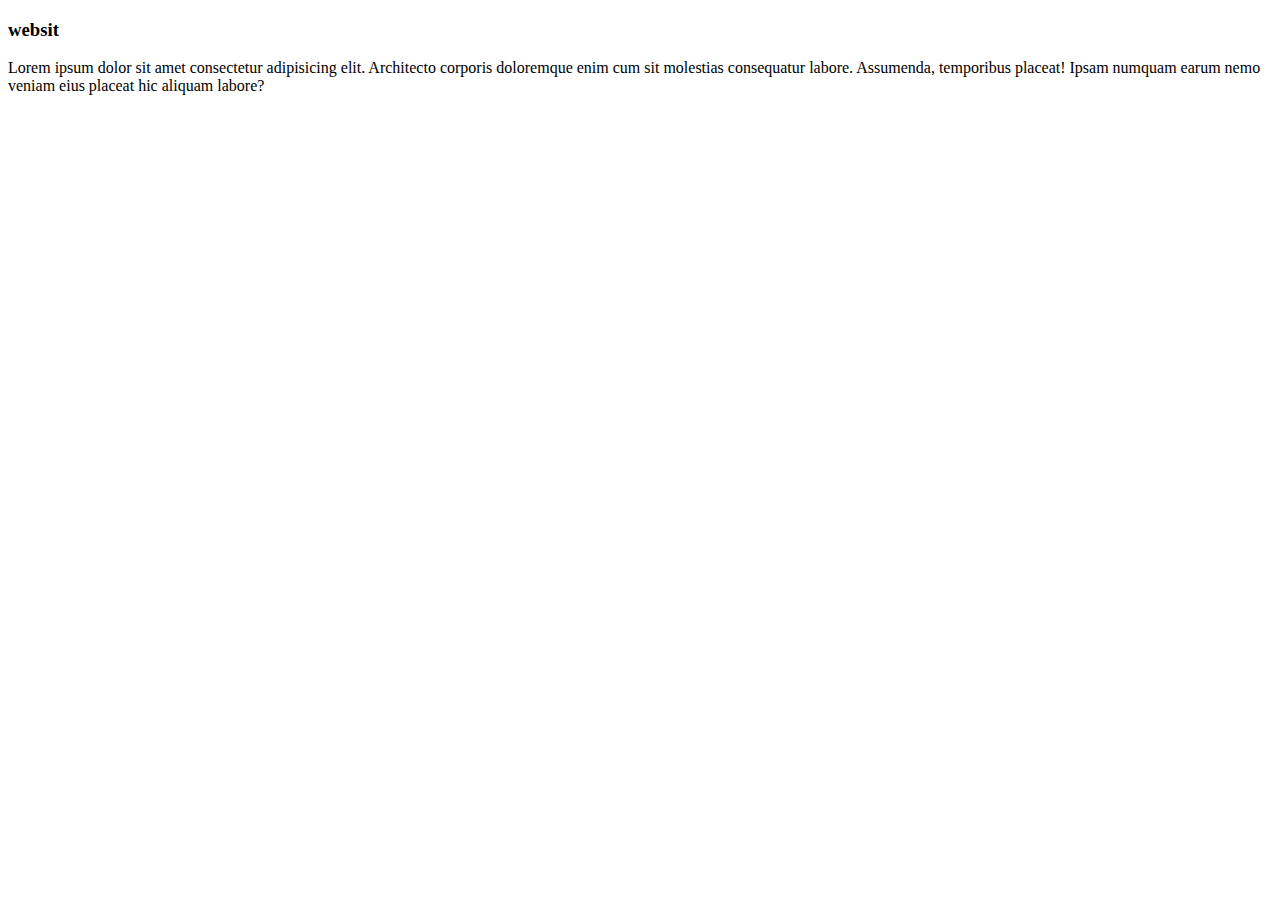
==== index.html @ c8b24760 "first commit" ====
<!DOCTYPE html>
<html lang="en">
<head>
    <meta charset="UTF-8">
    <meta name="viewport" content="width=device-width, initial-scale=1.0">
    <title>My frist git repo</title>
    <h3>websit</h3>
    <p>Lorem ipsum dolor sit amet consectetur adipisicing elit. Architecto corporis doloremque enim cum sit molestias consequatur labore. Assumenda, temporibus placeat! Ipsam numquam earum nemo veniam eius placeat hic aliquam labore?</p>
</head>
<body>
    
</body>
</html>
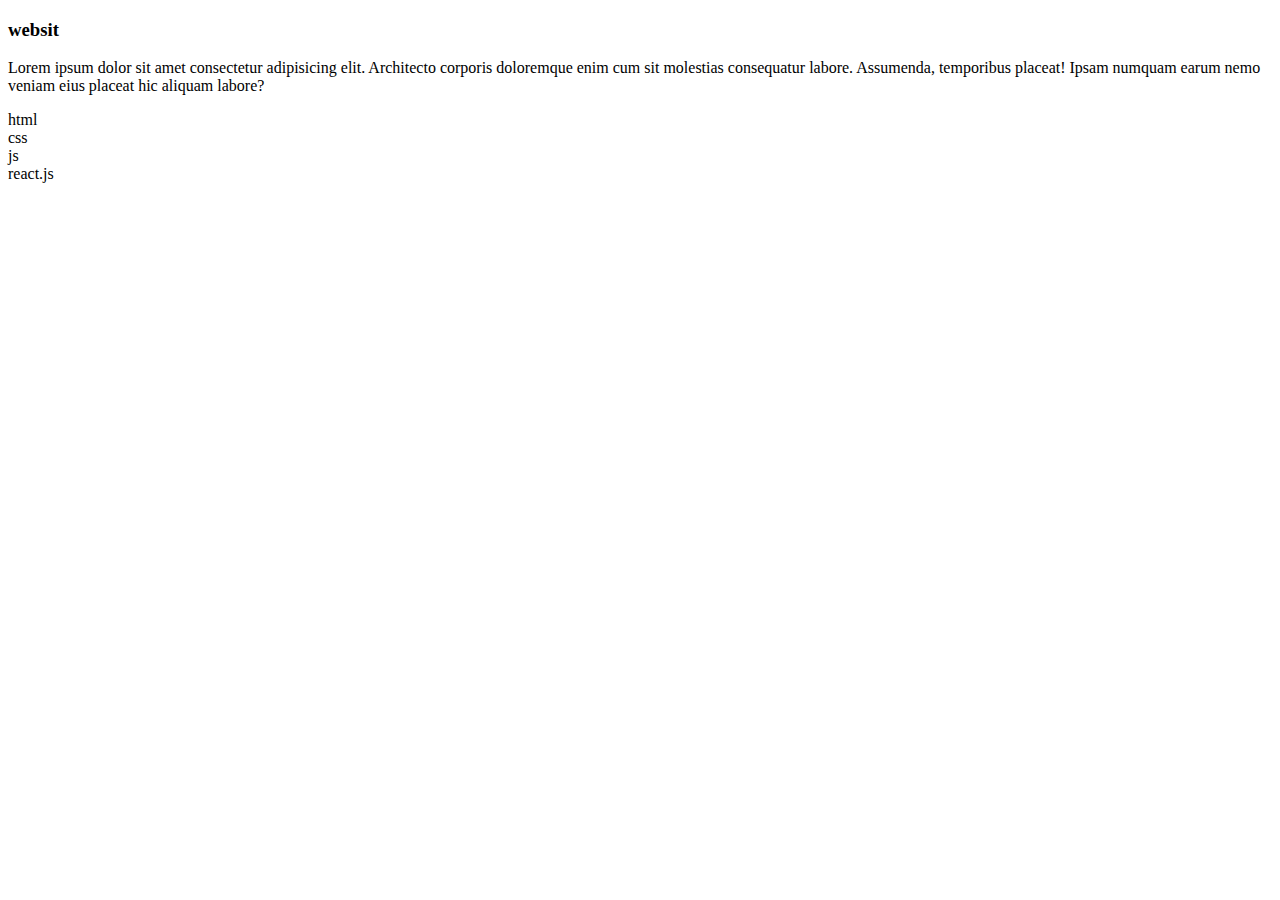
==== commit 4db40431: "my first commit" ====
--- a/index.html
+++ b/index.html
@@ -6,6 +6,13 @@
     <title>My frist git repo</title>
     <h3>websit</h3>
     <p>Lorem ipsum dolor sit amet consectetur adipisicing elit. Architecto corporis doloremque enim cum sit molestias consequatur labore. Assumenda, temporibus placeat! Ipsam numquam earum nemo veniam eius placeat hic aliquam labore?</p>
+
+    <nav class="css">
+        <li>html</li>
+        <li>css</li>
+        <li>js</li>
+        <li>react.js</li>
+    </nav>
 </head>
 <body>
     
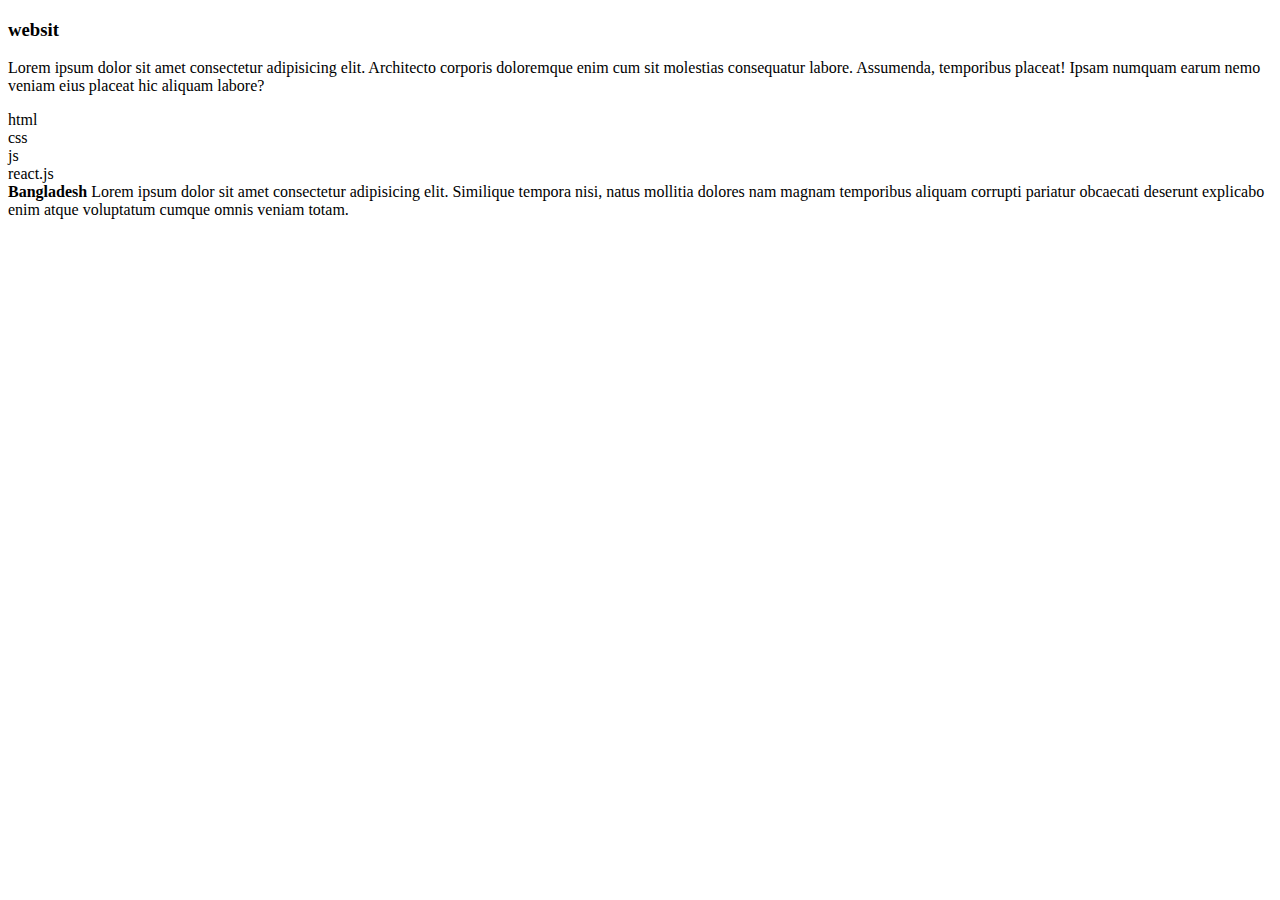
==== commit 488bdf3c: "added the styel" ====
--- a/index.html
+++ b/index.html
@@ -4,10 +4,11 @@
     <meta charset="UTF-8">
     <meta name="viewport" content="width=device-width, initial-scale=1.0">
     <title>My frist git repo</title>
+    <link rel="stylesheet" href="styel.css">
     <h3>websit</h3>
     <p>Lorem ipsum dolor sit amet consectetur adipisicing elit. Architecto corporis doloremque enim cum sit molestias consequatur labore. Assumenda, temporibus placeat! Ipsam numquam earum nemo veniam eius placeat hic aliquam labore?</p>
 
-    <nav class="css">
+    <nav>
         <li>html</li>
         <li>css</li>
         <li>js</li>
@@ -15,6 +16,6 @@
     </nav>
 </head>
 <body>
-    
+    <b>Bangladesh</b> Lorem ipsum dolor sit amet consectetur adipisicing elit. Similique tempora nisi, natus mollitia dolores nam magnam temporibus aliquam corrupti pariatur obcaecati deserunt explicabo enim atque voluptatum cumque omnis veniam totam.
 </body>
 </html>--- a/styel.css
+++ b/styel.css
@@ -0,0 +1,3 @@
+.p{
+    background-color: rgb(218, 10, 10);
+}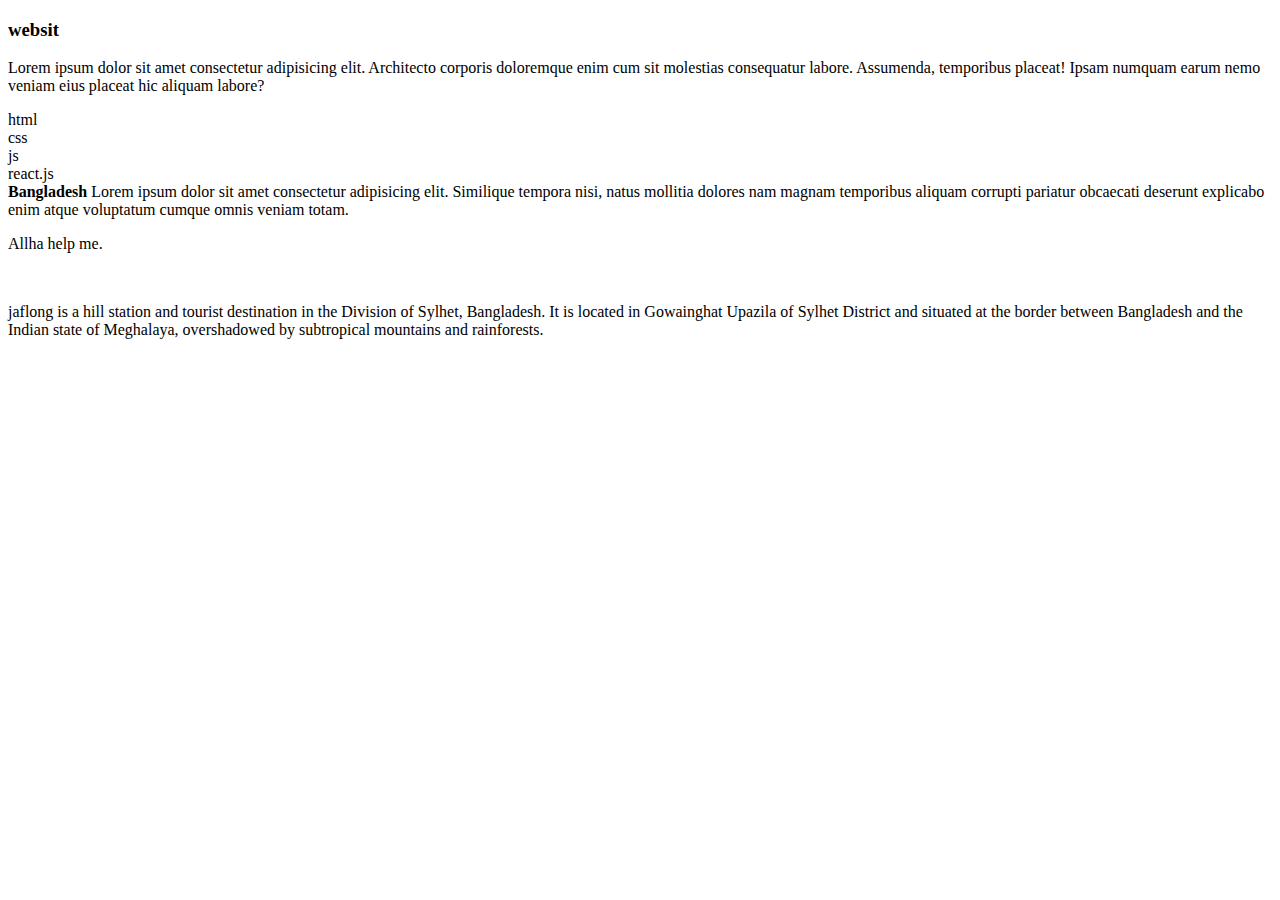
==== commit a38f42bb: "first commit" ====
--- a/index.html
+++ b/index.html
@@ -17,5 +17,12 @@
 </head>
 <body>
     <b>Bangladesh</b> Lorem ipsum dolor sit amet consectetur adipisicing elit. Similique tempora nisi, natus mollitia dolores nam magnam temporibus aliquam corrupti pariatur obcaecati deserunt explicabo enim atque voluptatum cumque omnis veniam totam.
+    <nav>
+        <div>
+            <p>Allha help me. </p>
+            <br>
+            <p>jaflong is a hill station and tourist destination in the Division of Sylhet, Bangladesh. It is located in Gowainghat Upazila of Sylhet District and situated at the border between Bangladesh and the Indian state of Meghalaya, overshadowed by subtropical mountains and rainforests.</p>
+        </div>
+    </nav>
 </body>
 </html>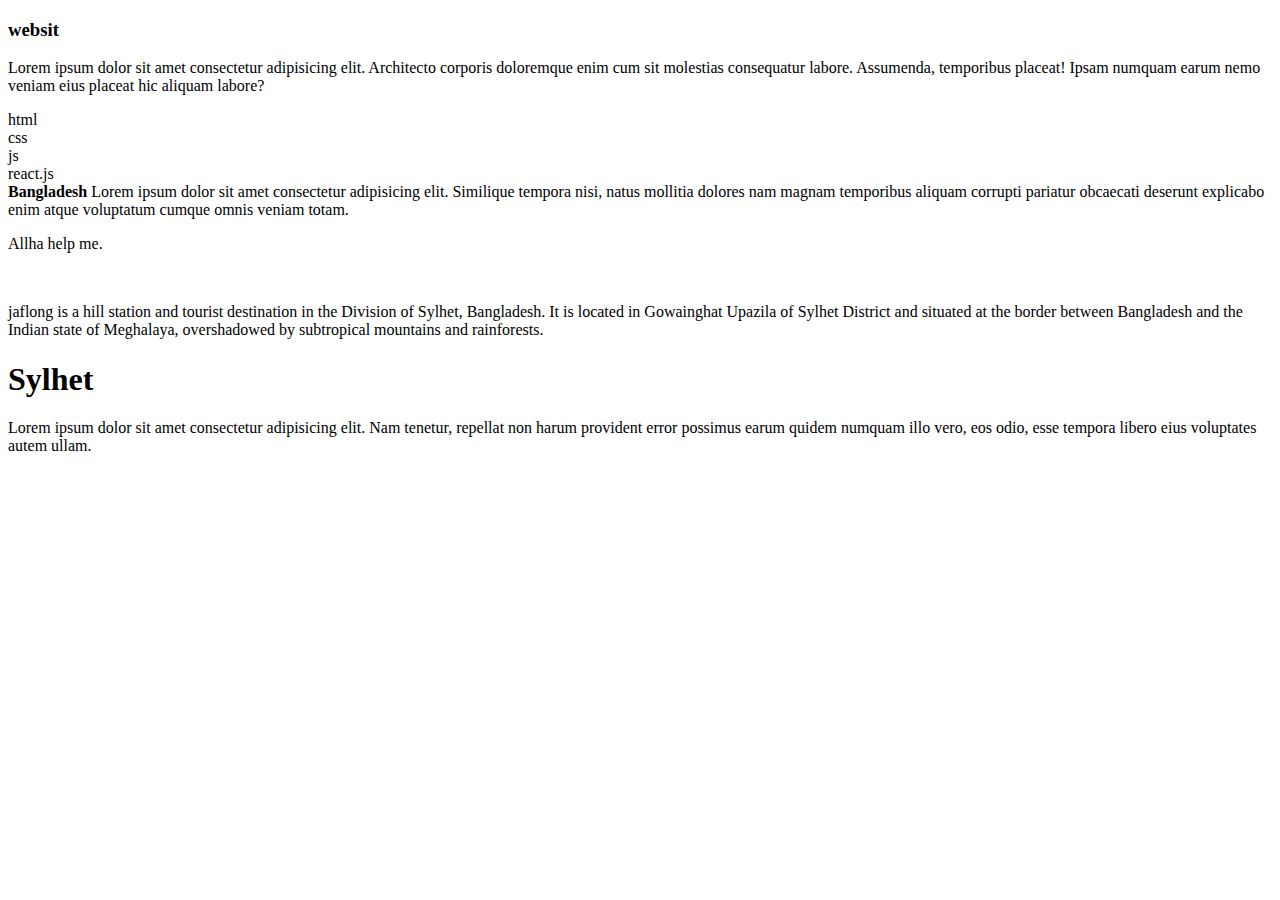
==== commit f4b862f0: "commit" ====
--- a/index.html
+++ b/index.html
@@ -23,6 +23,8 @@
             <br>
             <p>jaflong is a hill station and tourist destination in the Division of Sylhet, Bangladesh. It is located in Gowainghat Upazila of Sylhet District and situated at the border between Bangladesh and the Indian state of Meghalaya, overshadowed by subtropical mountains and rainforests.</p>
         </div>
+        <h1>Sylhet</h1>
+        <p>Lorem ipsum dolor sit amet consectetur adipisicing elit. Nam tenetur, repellat non harum provident error possimus earum quidem numquam illo vero, eos odio, esse tempora libero eius voluptates autem ullam.</p>
     </nav>
 </body>
 </html>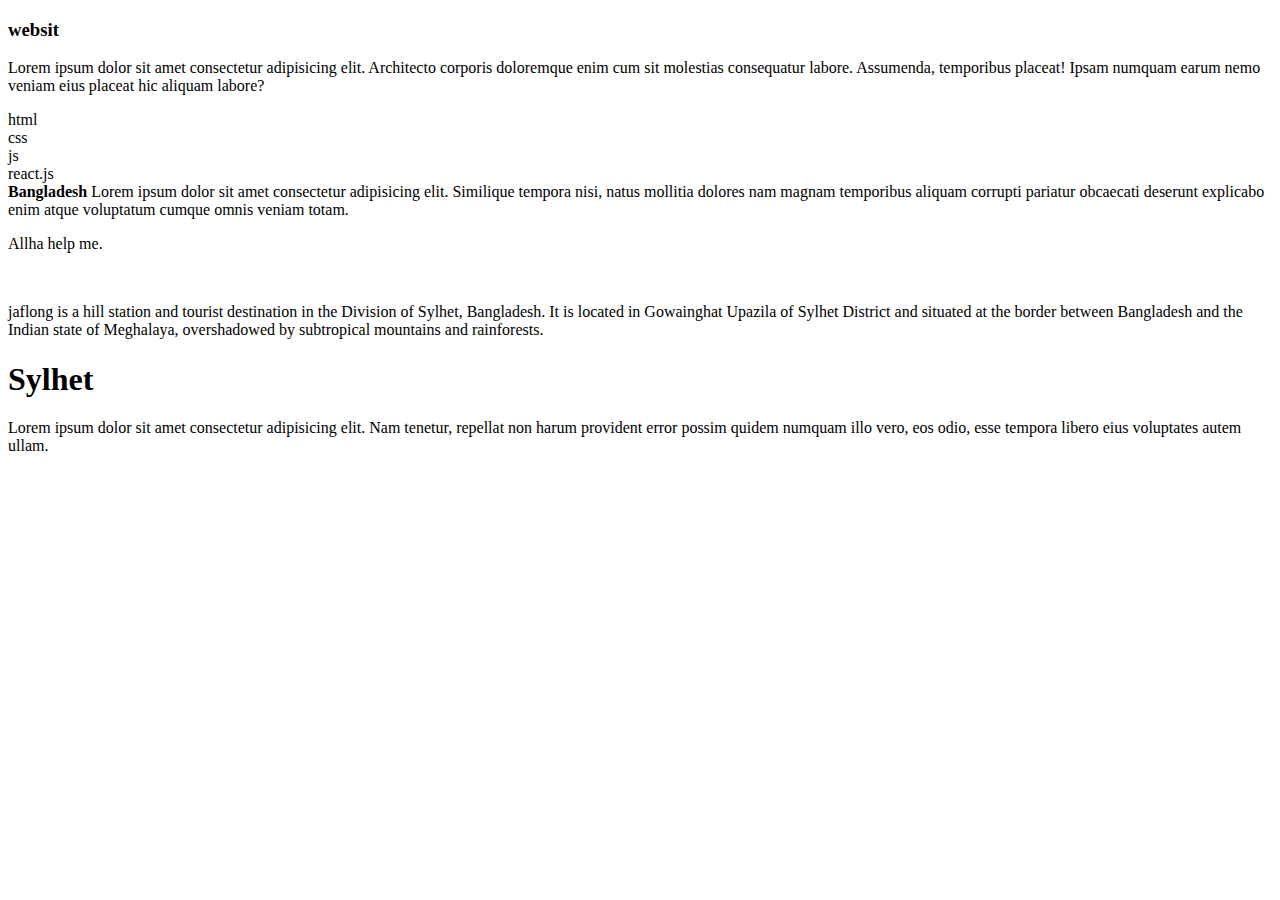
==== commit 39338110: "box" ====
--- a/index.html
+++ b/index.html
@@ -24,7 +24,7 @@
             <p>jaflong is a hill station and tourist destination in the Division of Sylhet, Bangladesh. It is located in Gowainghat Upazila of Sylhet District and situated at the border between Bangladesh and the Indian state of Meghalaya, overshadowed by subtropical mountains and rainforests.</p>
         </div>
         <h1>Sylhet</h1>
-        <p>Lorem ipsum dolor sit amet consectetur adipisicing elit. Nam tenetur, repellat non harum provident error possimus earum quidem numquam illo vero, eos odio, esse tempora libero eius voluptates autem ullam.</p>
+        <p>Lorem ipsum dolor sit amet consectetur adipisicing elit. Nam tenetur, repellat non harum provident error possim quidem numquam illo vero, eos odio, esse tempora libero eius voluptates autem ullam.</p>
     </nav>
 </body>
-</html>+</html>
